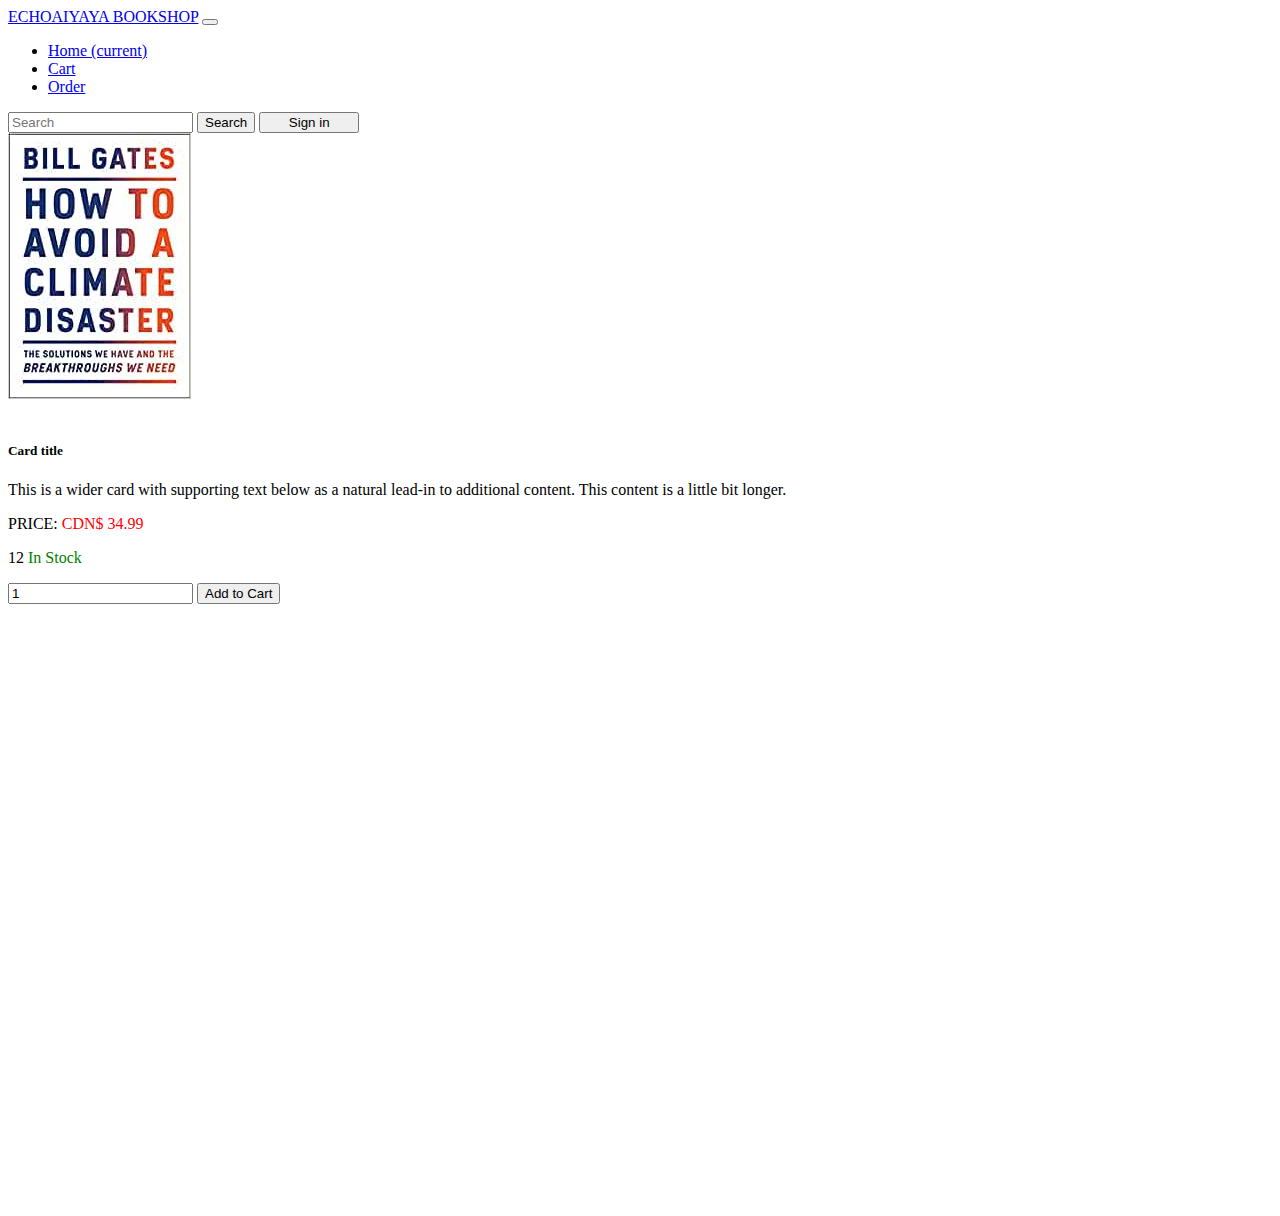
==== view/html/index.html @ e9477d23 "home page" ====
<!doctype html>
<html lang="en">

<head>
  <meta charset="utf-8">
  <meta name="viewport" content="width=device-width, initial-scale=1, shrink-to-fit=no">
  <title>BookStore-Home</title>

  <!-- Bootstrap core CSS -->
  <link rel="stylesheet" href="https://cdn.jsdelivr.net/npm/bootstrap@4.6.0/dist/css/bootstrap.min.css"
    integrity="sha384-B0vP5xmATw1+K9KRQjQERJvTumQW0nPEzvF6L/Z6nronJ3oUOFUFpCjEUQouq2+l" crossorigin="anonymous">
  <style>

  </style>
  <!-- Custom styles for this template -->
  <link href="../css/index.css" rel="stylesheet">
</head>

<body>
  <nav class="navbar navbar-expand-md navbar-dark bg-dark mb-4">
    <div class="container">
      <a class="navbar-brand" href="#">ECHOAIYAYA BOOKSHOP</a>
      <button class="navbar-toggler" type="button" data-toggle="collapse" data-target="#navbarCollapse"
        aria-controls="navbarCollapse" aria-expanded="false" aria-label="Toggle navigation">
        <span class="navbar-toggler-icon"></span>
      </button>
      <div class="collapse navbar-collapse" id="navbarCollapse">
        <ul class="navbar-nav mr-auto">
          <li class="nav-item active">
            <a class="nav-link" href="#">Home <span class="sr-only">(current)</span></a>
          </li>
          <li class="nav-item">
            <a class="nav-link" href="#">Cart</a>
          </li>
          <li class="nav-item">
            <a class="nav-link" href="#">Order</a>
          </li>
        </ul>
        <div class="col-6 d-flex justify-content-end align-items-center">
          <input class="form-control mr-sm-2" type="text" placeholder="Search" aria-label="Search">
          <button class="btn btn-outline-success my-2 my-sm-0 mr-sm-2">Search</button>
          <button class="btn btn-primary" style="min-width: 100px;" href="#">Sign in</button>
          <!-- <button class="btn btn-outline-secondary" style="min-width: 100px;" href="#">Sign up</button> -->
        </div>
      </div>
    </div>

  </nav>

  <main role="main" class="container">
    <div class="row">
      <div class="card mb-3 col-12">
        <div class="row no-gutters">
          <div class="col-md-2" style="min-height: 18em;">
            <img src="../images/download.jpg" alt="...">
          </div>
          <div class="col-md-8">
            <div class="card-body d-flex flex-column" style="height: 100%; padding-top: 0;">
              <h5 class="card-title h3">Card title</h5>
              <p class="card-text">This is a wider card with supporting text below as a natural lead-in to additional
                content. This content is a little bit longer.</p>
              <p class="card-text h5">PRICE: <span style="color:red;">CDN$ 34.99</span></p>
              <p class="card-text">12 <span style="color:green;">In Stock</span></p>
              <input type="number" class="form-control" value="1">
              <button class="btn btn-success mt-auto">Add to Cart</button>
            </div>
          </div>
        </div>
      </div>
    </div>
  </main>
  <script src="https://code.jquery.com/jquery-3.5.1.slim.min.js"
    integrity="sha384-DfXdz2htPH0lsSSs5nCTpuj/zy4C+OGpamoFVy38MVBnE+IbbVYUew+OrCXaRkfj"
    crossorigin="anonymous"></script>
  <script>window.jQuery || document.write('<script src="../assets/js/vendor/jquery.slim.min.js"><\/script>')</script>
  <script src="../assets/dist/js/bootstrap.bundle.min.js"></script>

</html>
---- view/css/index.css ----
body {
  min-height: 75rem;
}

.bd-placeholder-img {
  font-size: 1.125rem;
  text-anchor: middle;
  -webkit-user-select: none;
  -moz-user-select: none;
  -ms-user-select: none;
  user-select: none;
}

@media (min-width: 768px) {
  .bd-placeholder-img-lg {
    font-size: 3.5rem;
  }
}
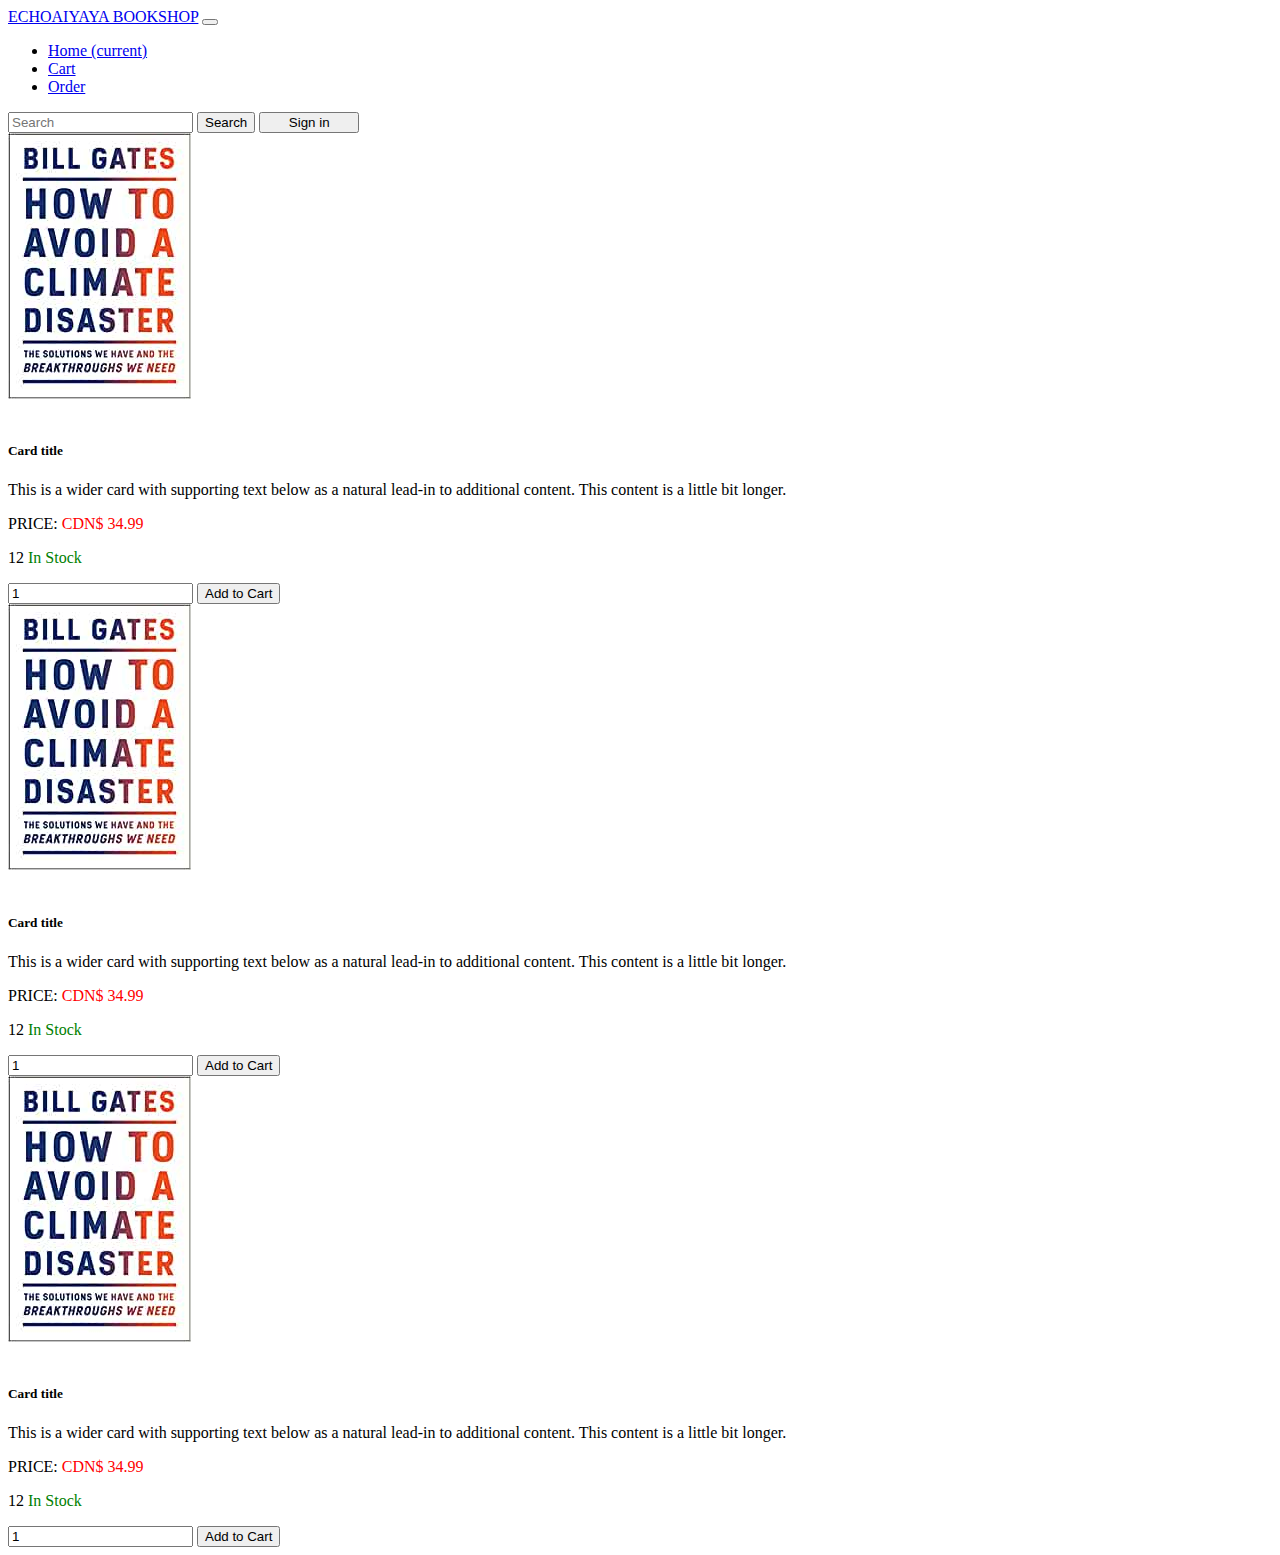
==== commit a5f2dca3: "checkout page" ====
--- a/view/html/index.html
+++ b/view/html/index.html
@@ -27,13 +27,13 @@
       <div class="collapse navbar-collapse" id="navbarCollapse">
         <ul class="navbar-nav mr-auto">
           <li class="nav-item active">
-            <a class="nav-link" href="#">Home <span class="sr-only">(current)</span></a>
+            <a class="nav-link" href="index.html">Home <span class="sr-only">(current)</span></a>
           </li>
           <li class="nav-item">
-            <a class="nav-link" href="#">Cart</a>
+            <a class="nav-link" href="checkout.html">Cart</a>
           </li>
           <li class="nav-item">
-            <a class="nav-link" href="#">Order</a>
+            <a class="nav-link" href="order.html">Order</a>
           </li>
         </ul>
         <div class="col-6 d-flex justify-content-end align-items-center">
@@ -49,8 +49,44 @@
 
   <main role="main" class="container">
     <div class="row">
+      <div class="card mb-3 col-12 pt-2">
+        <div class="row no-gutters">
+          <div class="col-md-2" style="min-height: 18em;">
+            <img src="../images/download.jpg" alt="...">
+          </div>
+          <div class="col-md-8">
+            <div class="card-body d-flex flex-column" style="height: 100%; padding-top: 0;">
+              <h5 class="card-title h3">Card title</h5>
+              <p class="card-text">This is a wider card with supporting text below as a natural lead-in to additional
+                content. This content is a little bit longer.</p>
+              <p class="card-text h5">PRICE: <span style="color:red;">CDN$ 34.99</span></p>
+              <p class="card-text">12 <span style="color:green;">In Stock</span></p>
+              <input type="number" class="form-control" value="1">
+              <button class="btn btn-success mt-auto">Add to Cart</button>
+            </div>
+          </div>
+        </div>
+      </div>
+      <div class="card mb-3 col-12 pt-2">
+        <div class="row no-gutters">
+          <div class="col-md-2" style="min-height: 18em;">
+            <img src="../images/download.jpg" alt="...">
+          </div>
+          <div class="col-md-8">
+            <div class="card-body d-flex flex-column" style="height: 100%; padding-top: 0;">
+              <h5 class="card-title h3">Card title</h5>
+              <p class="card-text">This is a wider card with supporting text below as a natural lead-in to additional
+                content. This content is a little bit longer.</p>
+              <p class="card-text h5">PRICE: <span style="color:red;">CDN$ 34.99</span></p>
+              <p class="card-text">12 <span style="color:green;">In Stock</span></p>
+              <input type="number" class="form-control" value="1">
+              <button class="btn btn-success mt-auto">Add to Cart</button>
+            </div>
+          </div>
+        </div>
+      </div>
       <div class="card mb-3 col-12">
-        <div class="row no-gutters">
+        <div class="row no-gutters pt-2">
           <div class="col-md-2" style="min-height: 18em;">
             <img src="../images/download.jpg" alt="...">
           </div>
--- a/view/css/index.css
+++ b/view/css/index.css
@@ -15,4 +15,8 @@
   .bd-placeholder-img-lg {
     font-size: 3.5rem;
   }
+}
+
+#creditBox{
+  display: none;
 }